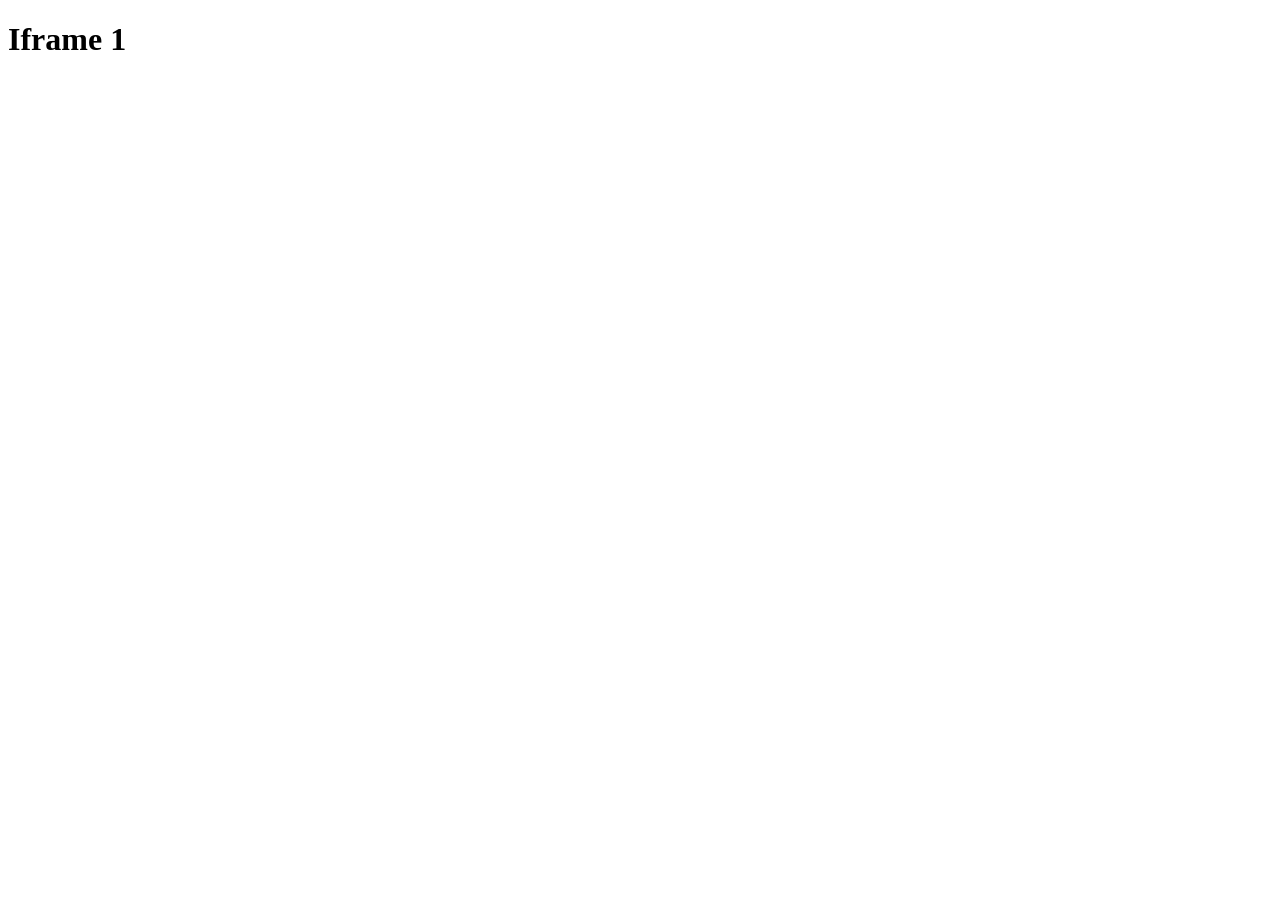
==== iframe1.html @ 09b6754f "criação e estruturação" ====
<!DOCTYPE html>
<html lang="pt-br">
<head>
    <meta charset="UTF-8">
    <meta name="viewport" content="width=device-width, initial-scale=1.0">
    <title>Document</title>
</head>
<body>
    <h1>Iframe 1</h1>
    <p></p>
</body>
</html>
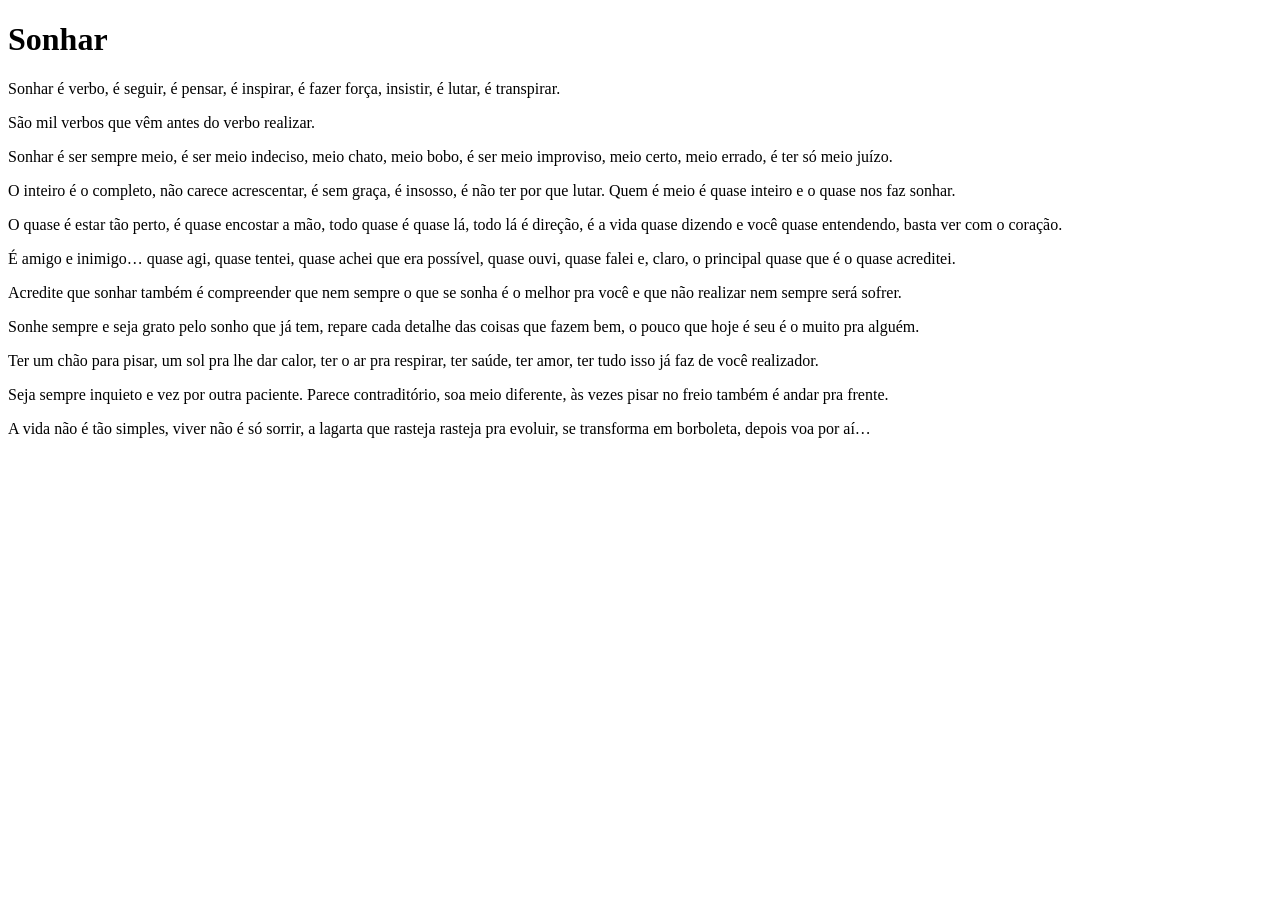
==== commit 9289f62b: "apagando antigo, e recriando" ====
--- a/iframe1.html
+++ b/iframe1.html
@@ -1,12 +1,106 @@
 <!DOCTYPE html>
-<html lang="pt-br">
+<html lang="pt-br" class="iframe-documento">
 <head>
     <meta charset="UTF-8">
     <meta name="viewport" content="width=device-width, initial-scale=1.0">
     <title>Document</title>
+    <link rel="stylesheet" href="estilos/tema.css">
+    <link rel="stylesheet" href="estilos/iframe.css">
 </head>
-<body>
-    <h1>Iframe 1</h1>
-    <p></p>
+<body class="iframe-documento--um">
+    <h1>Sonhar</h1>
+    <p>
+        Sonhar é verbo, é seguir,
+        é pensar, é inspirar,
+        é fazer força, insistir,
+        é lutar, é transpirar.
+    </p>
+    <p>
+        São mil verbos que vêm antes
+        do verbo realizar.
+    </p>
+
+    <p>
+    Sonhar é ser sempre meio,
+        é ser meio indeciso,
+        meio chato, meio bobo,
+        é ser meio improviso,
+        meio certo, meio errado,
+        é ter só meio juízo.
+    </p>
+
+
+    <p>
+        O inteiro é o completo,
+        não carece acrescentar,
+        é sem graça, é insosso,
+        é não ter por que lutar.
+        Quem é meio é quase inteiro
+        e o quase nos faz sonhar.
+    </p>
+
+    <p>
+        O quase é estar tão perto,
+        é quase encostar a mão,
+        todo quase é quase lá,
+        todo lá é direção,
+        é a vida quase dizendo
+        e você quase entendendo,
+        basta ver com o coração.
+    </p>
+
+    <p>
+        É amigo e inimigo…
+        quase agi, quase tentei,
+        quase achei que era possível,
+        quase ouvi, quase falei
+        e, claro, o principal quase
+        que é o quase acreditei.
+    </p>
+
+    <p>
+        Acredite que sonhar
+        também é compreender
+        que nem sempre o que se sonha
+        é o melhor pra você
+        e que não realizar
+        nem sempre será sofrer.
+    </p>
+
+    <p>
+        Sonhe sempre e seja grato
+        pelo sonho que já tem,
+        repare cada detalhe
+        das coisas que fazem bem,
+        o pouco que hoje é seu
+        é o muito pra alguém.
+
+    </p>
+    <p>
+    Ter um chão para pisar,
+    um sol pra lhe dar calor,
+    ter o ar pra respirar,
+    ter saúde, ter amor,
+    ter tudo isso já faz
+    de você realizador.
+    </p>
+    <p>
+    Seja sempre inquieto
+    e vez por outra paciente.
+    Parece contraditório,
+    soa meio diferente,
+    às vezes pisar no freio
+    também é andar pra frente.
+    </p>
+    <p>
+    A vida não é tão simples,
+    viver não é só sorrir,
+    a lagarta que rasteja
+    rasteja pra evoluir,
+    se transforma em borboleta,
+    depois voa por aí…
+    </p>
+
+ 
 </body>
 </html>
